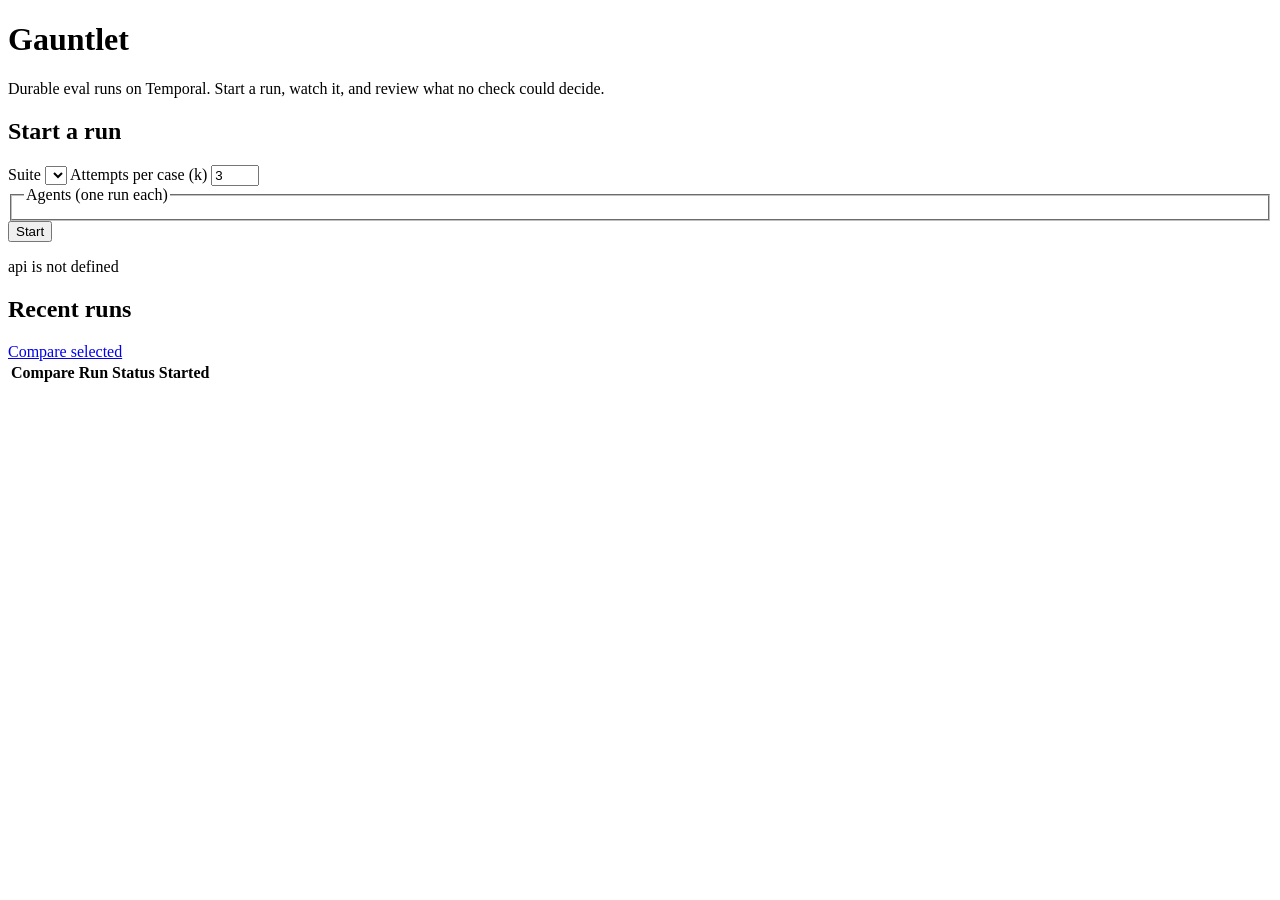
==== src/gauntlet/static/index.html @ b65f8547 "Add the web pages: start, run and compare" ====
<!doctype html>
<html lang="en">
<head>
<meta charset="utf-8">
<meta name="viewport" content="width=device-width, initial-scale=1">
<title>Gauntlet</title>
<link rel="stylesheet" href="/static/app.css">
</head>
<body>
<main>
  <h1>Gauntlet</h1>
  <p class="muted">Durable eval runs on Temporal. Start a run, watch it, and review what no check could decide.</p>

  <section class="card">
    <h2>Start a run</h2>
    <form id="start-form">
      <label>Suite <select id="suite"></select></label>
      <label>Attempts per case (k) <input id="k" type="number" min="1" max="20" value="3"></label>
      <fieldset>
        <legend>Agents (one run each)</legend>
        <div id="agents"></div>
      </fieldset>
      <button type="submit">Start</button>
      <p id="start-error" class="error" role="alert"></p>
    </form>
  </section>

  <section class="card">
    <div class="row">
      <h2>Recent runs</h2>
      <a id="compare-link" class="button secondary" href="/compare">Compare selected</a>
    </div>
    <div class="table-box">
      <table>
        <thead><tr><th>Compare</th><th>Run</th><th>Status</th><th>Started</th></tr></thead>
        <tbody id="runs"></tbody>
      </table>
    </div>
  </section>
</main>
<script src="/static/app.js"></script>
<script>
const selected = new Set();

async function loadOptions() {
  const options = await api("/api/options");
  document.getElementById("suite").replaceChildren(
    ...options.suites.map((name) => el("option", { value: name }, name)),
  );
  document.getElementById("agents").replaceChildren(
    ...options.agents.map((name, i) =>
      el("label", { class: "check" },
        el("input", { type: "checkbox", name: "agent", value: name, ...(i === 1 ? { checked: "" } : {}) }),
        name)),
  );
}

function updateCompareLink() {
  const ids = [...selected].map(encodeURIComponent).join(",");
  document.getElementById("compare-link").href = `/compare?runs=${ids}`;
}

async function loadRuns() {
  const runs = await api("/api/runs");
  document.getElementById("runs").replaceChildren(
    ...runs.map((run) =>
      el("tr", {},
        el("td", {}, el("input", {
          type: "checkbox",
          "aria-label": `compare ${run.run_id}`,
          ...(selected.has(run.run_id) ? { checked: "" } : {}),
          onchange: (event) => {
            if (event.target.checked) selected.add(run.run_id);
            else selected.delete(run.run_id);
            updateCompareLink();
          },
        })),
        el("td", {}, el("a", { href: `/runs/${encodeURIComponent(run.run_id)}` }, run.run_id)),
        el("td", {}, run.status.toLowerCase()),
        el("td", {}, new Date(run.started).toLocaleString()),
      )),
  );
}

document.getElementById("start-form").addEventListener("submit", async (event) => {
  event.preventDefault();
  const error = document.getElementById("start-error");
  error.textContent = "";
  const agents = [...document.querySelectorAll("input[name=agent]:checked")].map((box) => box.value);
  if (agents.length === 0) {
    error.textContent = "Pick at least one agent.";
    return;
  }
  try {
    const runIds = await api("/api/runs", {
      method: "POST",
      body: JSON.stringify({
        suite: document.getElementById("suite").value,
        k: Number(document.getElementById("k").value),
        agents,
      }),
    });
    location.href = runIds.length === 1
      ? `/runs/${encodeURIComponent(runIds[0])}`
      : `/compare?runs=${runIds.map(encodeURIComponent).join(",")}`;
  } catch (e) {
    error.textContent = e.message;
  }
});

loadOptions().catch((e) => { document.getElementById("start-error").textContent = e.message; });
loadRuns();
setInterval(loadRuns, 5000);
</script>
</body>
</html>
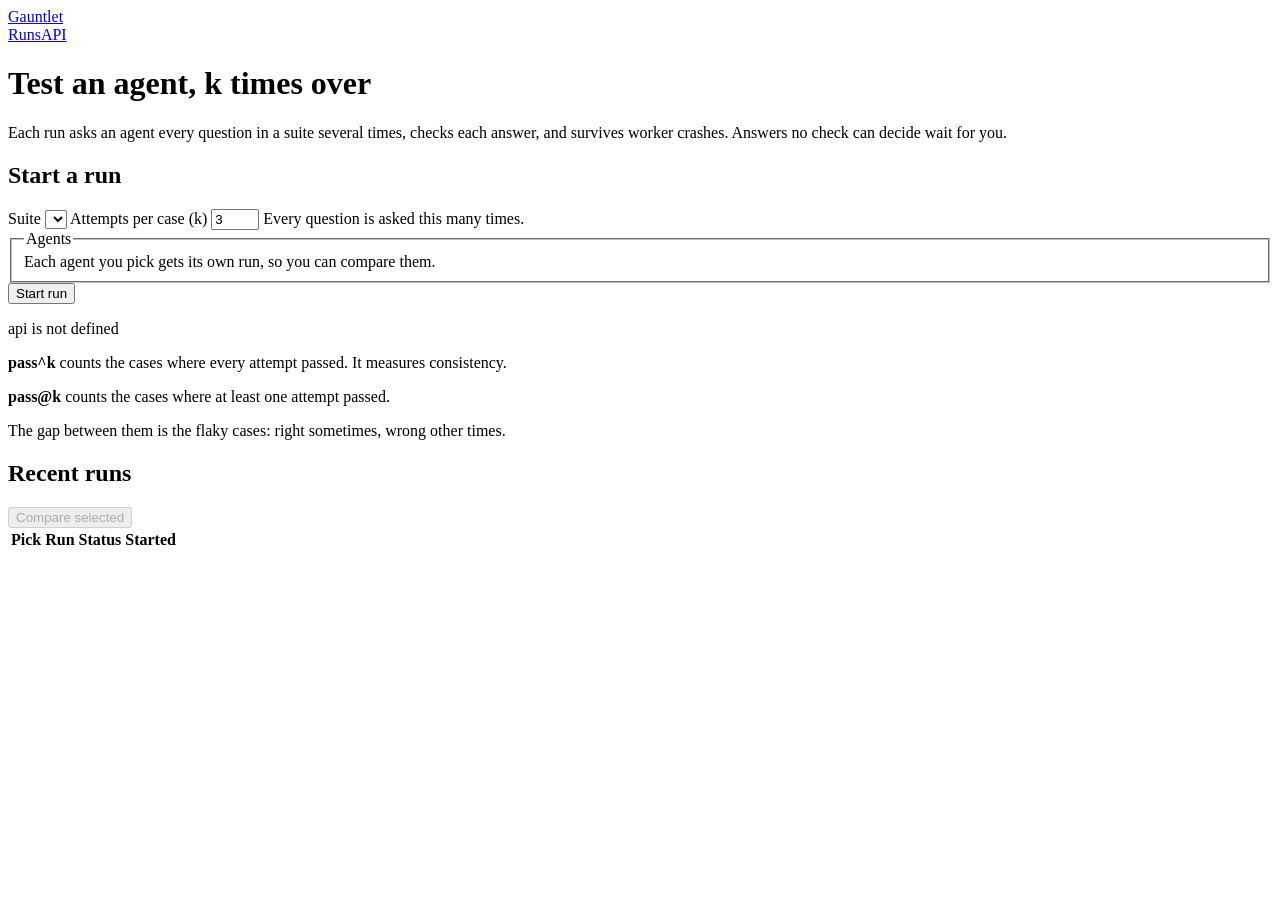
==== commit ca872691: "Redesign the web pages around small components" ====
--- a/src/gauntlet/static/index.html
+++ b/src/gauntlet/static/index.html
@@ -7,80 +7,128 @@
 <link rel="stylesheet" href="/static/app.css">
 </head>
 <body>
+<header class="topbar">
+  <a class="wordmark" href="/">Gauntlet</a>
+  <nav><a href="/">Runs</a><a href="/docs">API</a></nav>
+</header>
 <main>
-  <h1>Gauntlet</h1>
-  <p class="muted">Durable eval runs on Temporal. Start a run, watch it, and review what no check could decide.</p>
+  <div class="page-head">
+    <h1>Test an agent, k times over</h1>
+    <p class="muted">Each run asks an agent every question in a suite several times, checks each answer, and survives worker crashes. Answers no check can decide wait for you.</p>
+  </div>
 
-  <section class="card">
-    <h2>Start a run</h2>
-    <form id="start-form">
-      <label>Suite <select id="suite"></select></label>
-      <label>Attempts per case (k) <input id="k" type="number" min="1" max="20" value="3"></label>
-      <fieldset>
-        <legend>Agents (one run each)</legend>
-        <div id="agents"></div>
-      </fieldset>
-      <button type="submit">Start</button>
-      <p id="start-error" class="error" role="alert"></p>
-    </form>
-  </section>
+  <div class="split">
+    <section class="card">
+      <h2>Start a run</h2>
+      <form id="start-form">
+        <label class="field">
+          <span class="field-label">Suite</span>
+          <select id="suite"></select>
+        </label>
+        <label class="field">
+          <span class="field-label">Attempts per case (k)</span>
+          <input id="k" type="number" min="1" max="20" value="3">
+          <span class="muted small">Every question is asked this many times.</span>
+        </label>
+        <fieldset class="field">
+          <legend>Agents</legend>
+          <div id="agents" class="options"></div>
+          <span class="muted small">Each agent you pick gets its own run, so you can compare them.</span>
+        </fieldset>
+        <button class="btn wide" type="submit">Start run</button>
+        <p id="start-error" class="error" role="alert"></p>
+      </form>
+      <div class="explain">
+        <p><strong>pass^k</strong> counts the cases where every attempt passed. It measures consistency.</p>
+        <p><strong>pass@k</strong> counts the cases where at least one attempt passed.</p>
+        <p>The gap between them is the flaky cases: right sometimes, wrong other times.</p>
+      </div>
+    </section>
 
-  <section class="card">
-    <div class="row">
-      <h2>Recent runs</h2>
-      <a id="compare-link" class="button secondary" href="/compare">Compare selected</a>
-    </div>
-    <div class="table-box">
-      <table>
-        <thead><tr><th>Compare</th><th>Run</th><th>Status</th><th>Started</th></tr></thead>
-        <tbody id="runs"></tbody>
-      </table>
-    </div>
-  </section>
+    <section class="card">
+      <div class="card-head">
+        <h2>Recent runs</h2>
+        <button id="compare" class="btn quiet" type="button" disabled>Compare selected</button>
+      </div>
+      <div class="table-box">
+        <table>
+          <thead><tr><th><span class="muted">Pick</span></th><th>Run</th><th>Status</th><th>Started</th></tr></thead>
+          <tbody id="runs"></tbody>
+        </table>
+      </div>
+    </section>
+  </div>
 </main>
 <script src="/static/app.js"></script>
 <script>
 const selected = new Set();
+let agentNames = [];
+
+function agentOption(name, checked) {
+  return el("label", { class: "option" },
+    el("input", { type: "checkbox", name: "agent", value: name, ...(checked ? { checked: "" } : {}) }),
+    el("span", { class: "option-text" },
+      el("strong", {}, agentLabel(name)),
+      el("span", { class: "muted small" }, name)),
+  );
+}
 
 async function loadOptions() {
   const options = await api("/api/options");
+  agentNames = options.agents;
   document.getElementById("suite").replaceChildren(
     ...options.suites.map((name) => el("option", { value: name }, name)),
   );
   document.getElementById("agents").replaceChildren(
-    ...options.agents.map((name, i) =>
-      el("label", { class: "check" },
-        el("input", { type: "checkbox", name: "agent", value: name, ...(i === 1 ? { checked: "" } : {}) }),
-        name)),
+    ...options.agents.map((name, i) => agentOption(name, i === 1)),
   );
 }
 
-function updateCompareLink() {
-  const ids = [...selected].map(encodeURIComponent).join(",");
-  document.getElementById("compare-link").href = `/compare?runs=${ids}`;
+// Run ids look like "<suite>-<agent>-<time>", so splitting on a known agent gives the suite back.
+function runName(runId) {
+  const agent = agentNames.find((name) => runId.includes(`-${name}-`));
+  if (!agent) return runId;
+  return `${runId.split(`-${agent}-`)[0]} · ${agentLabel(agent)}`;
+}
+
+function updateCompareButton() {
+  const button = document.getElementById("compare");
+  button.disabled = selected.size === 0;
+  button.textContent = selected.size === 0 ? "Compare selected" : `Compare ${selected.size} runs`;
+}
+
+function runRow(run) {
+  const href = `/runs/${encodeURIComponent(run.run_id)}`;
+  return el("tr", {},
+    el("td", {}, el("input", {
+      type: "checkbox",
+      "aria-label": `compare ${run.run_id}`,
+      ...(selected.has(run.run_id) ? { checked: "" } : {}),
+      onchange: (event) => {
+        if (event.target.checked) selected.add(run.run_id);
+        else selected.delete(run.run_id);
+        updateCompareButton();
+      },
+    })),
+    el("td", { class: "run-name" },
+      el("a", { href }, runName(run.run_id)),
+      el("div", { class: "run-id muted small" }, run.run_id)),
+    el("td", {}, statusChip(run.status)),
+    el("td", { class: "muted", title: new Date(run.started).toLocaleString() }, timeAgo(run.started)),
+  );
 }
 
 async function loadRuns() {
   const runs = await api("/api/runs");
-  document.getElementById("runs").replaceChildren(
-    ...runs.map((run) =>
-      el("tr", {},
-        el("td", {}, el("input", {
-          type: "checkbox",
-          "aria-label": `compare ${run.run_id}`,
-          ...(selected.has(run.run_id) ? { checked: "" } : {}),
-          onchange: (event) => {
-            if (event.target.checked) selected.add(run.run_id);
-            else selected.delete(run.run_id);
-            updateCompareLink();
-          },
-        })),
-        el("td", {}, el("a", { href: `/runs/${encodeURIComponent(run.run_id)}` }, run.run_id)),
-        el("td", {}, run.status.toLowerCase()),
-        el("td", {}, new Date(run.started).toLocaleString()),
-      )),
-  );
+  const rows = runs.length
+    ? runs.map(runRow)
+    : [el("tr", {}, el("td", { class: "empty", colspan: "4" }, "No runs yet. Start one on the left."))];
+  document.getElementById("runs").replaceChildren(...rows);
 }
+
+document.getElementById("compare").addEventListener("click", () => {
+  location.href = `/compare?runs=${[...selected].map(encodeURIComponent).join(",")}`;
+});
 
 document.getElementById("start-form").addEventListener("submit", async (event) => {
   event.preventDefault();
@@ -108,8 +156,9 @@
   }
 });
 
-loadOptions().catch((e) => { document.getElementById("start-error").textContent = e.message; });
-loadRuns();
+loadOptions()
+  .catch((e) => { document.getElementById("start-error").textContent = e.message; })
+  .then(loadRuns);
 setInterval(loadRuns, 5000);
 </script>
 </body>
